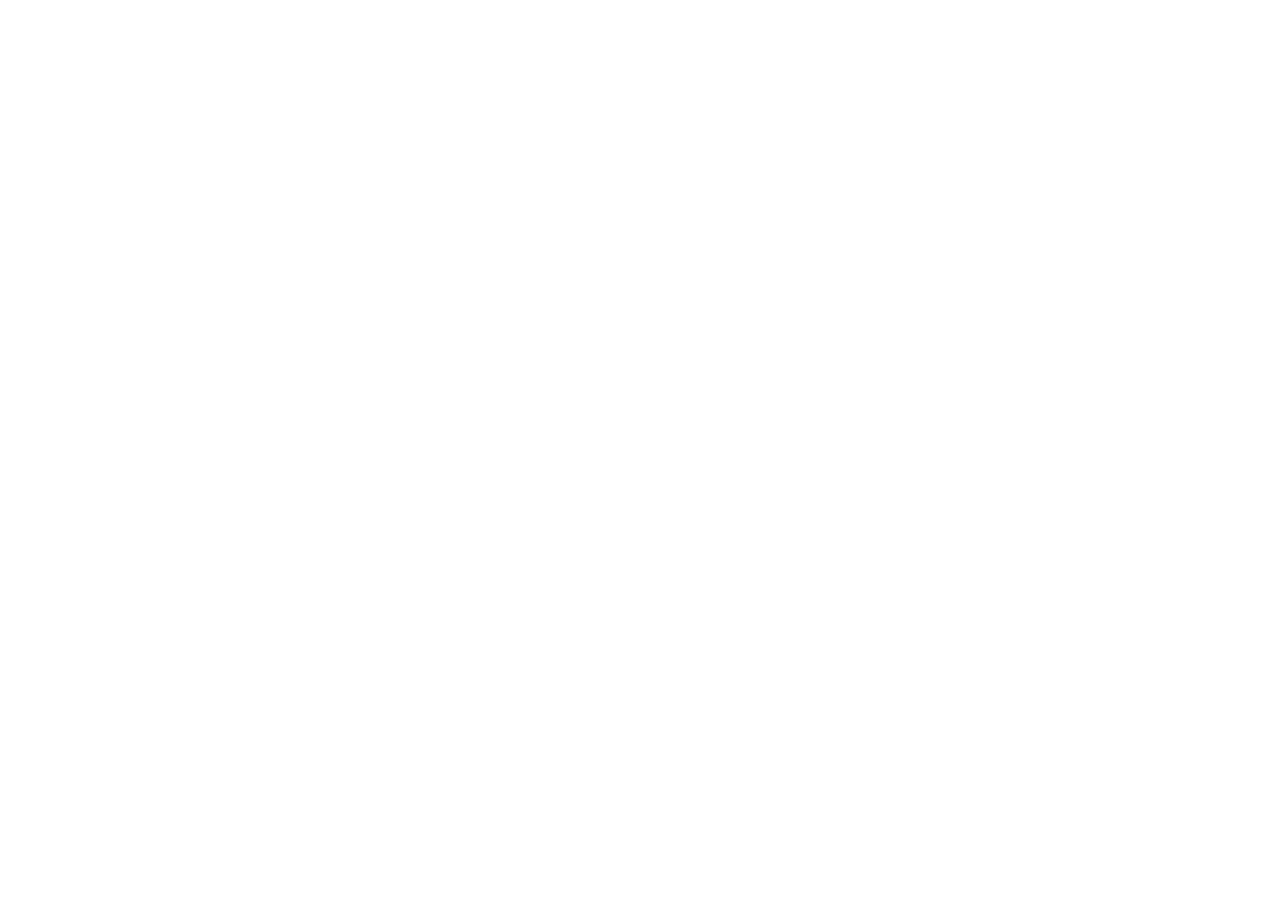
==== crud.html @ d4f794c1 "new repo for hw4" ====
<!DOCTYPE html>
<html lang="en">
<head>
    <meta charset="utf-8" />
    <meta name="description" content="outputal webpage for Maximilian Wang" />
    <meta name="keywords" content="HTML, CSS, JavaScript" />
    <meta name="author" content="" />
    <meta name="viewport" content="width=device-width, initial-scale=1.0" />
    <title>Simple CRUD</title>
    <script type="text/javascript" src="./DOMPurify-main/dist/purify.js"></script>
    <!-- <link rel="stylesheet" href="styles.css"> -->
</head>
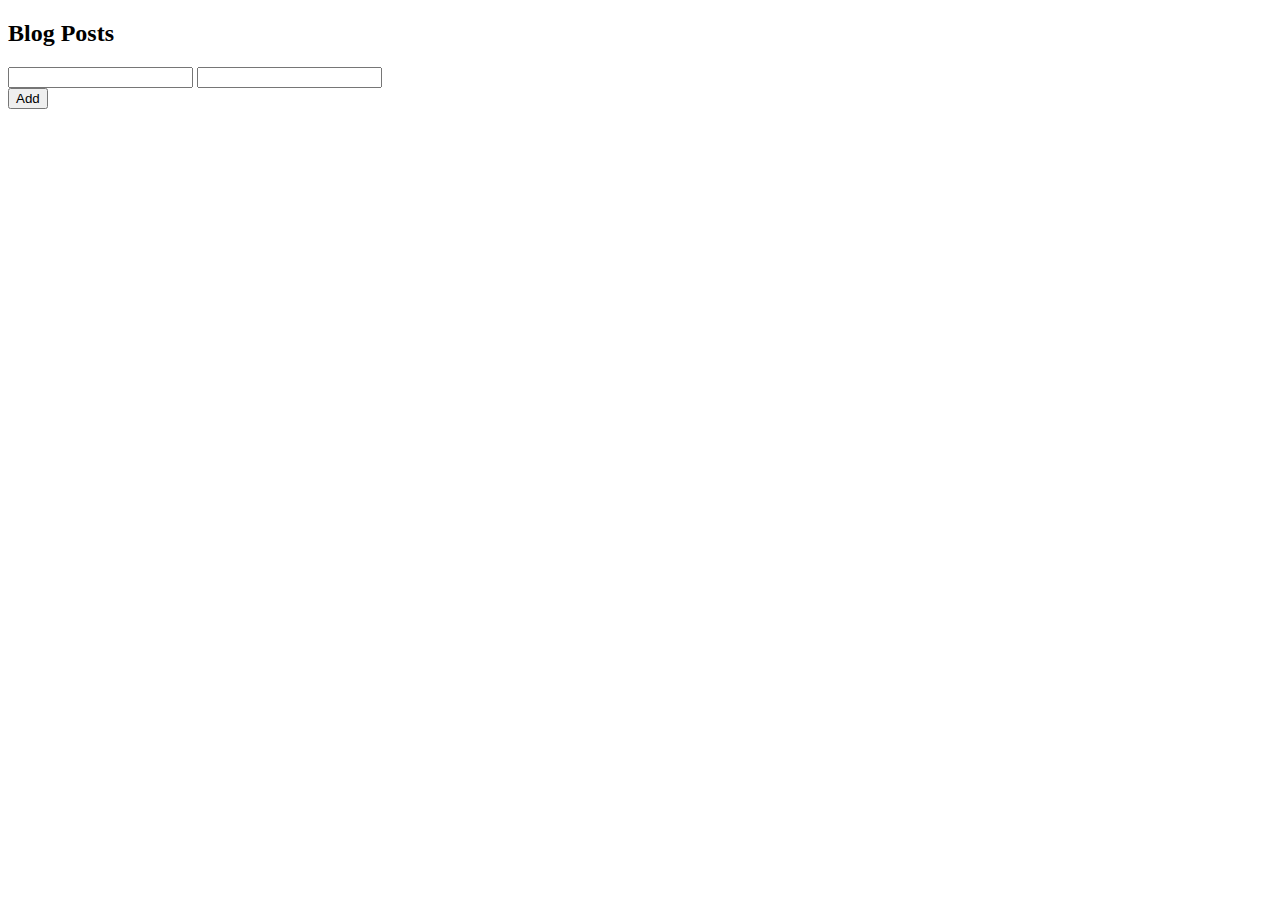
==== commit d4305480: "finished functionality" ====
--- a/crud.html
+++ b/crud.html
@@ -7,6 +7,34 @@
     <meta name="author" content="" />
     <meta name="viewport" content="width=device-width, initial-scale=1.0" />
     <title>Simple CRUD</title>
-    <script type="text/javascript" src="./DOMPurify-main/dist/purify.js"></script>
     <!-- <link rel="stylesheet" href="styles.css"> -->
-</head>+</head>
+
+<body>
+    <dialog id="editPrompt">
+        <p>Title</p>
+        <input id="newTitle" />
+        <p>Summary</p>
+        <input id="newSummary" />
+        <button id="cancelPrompt">Cancel</button>
+        <button id="submitPrompt">Ok</button>
+        <p id="promptMsg"></p>
+    </dialog>
+
+    <h2 class="text-center heading">Blog Posts</h2>
+
+    <div class="post">
+        <div class="columns medium-8">
+        <input id="title" type="text" />
+        <input id="summary" type="text" />
+        </div>
+        <div class="columns medium-4">
+        <button onclick="addItem()" class="button expanded">Add</button>
+        </div>
+    </div>
+
+    <ul id="post-items"></ul>
+
+    <script type="text/javascript" src="./blog.js"></script>
+
+</body>